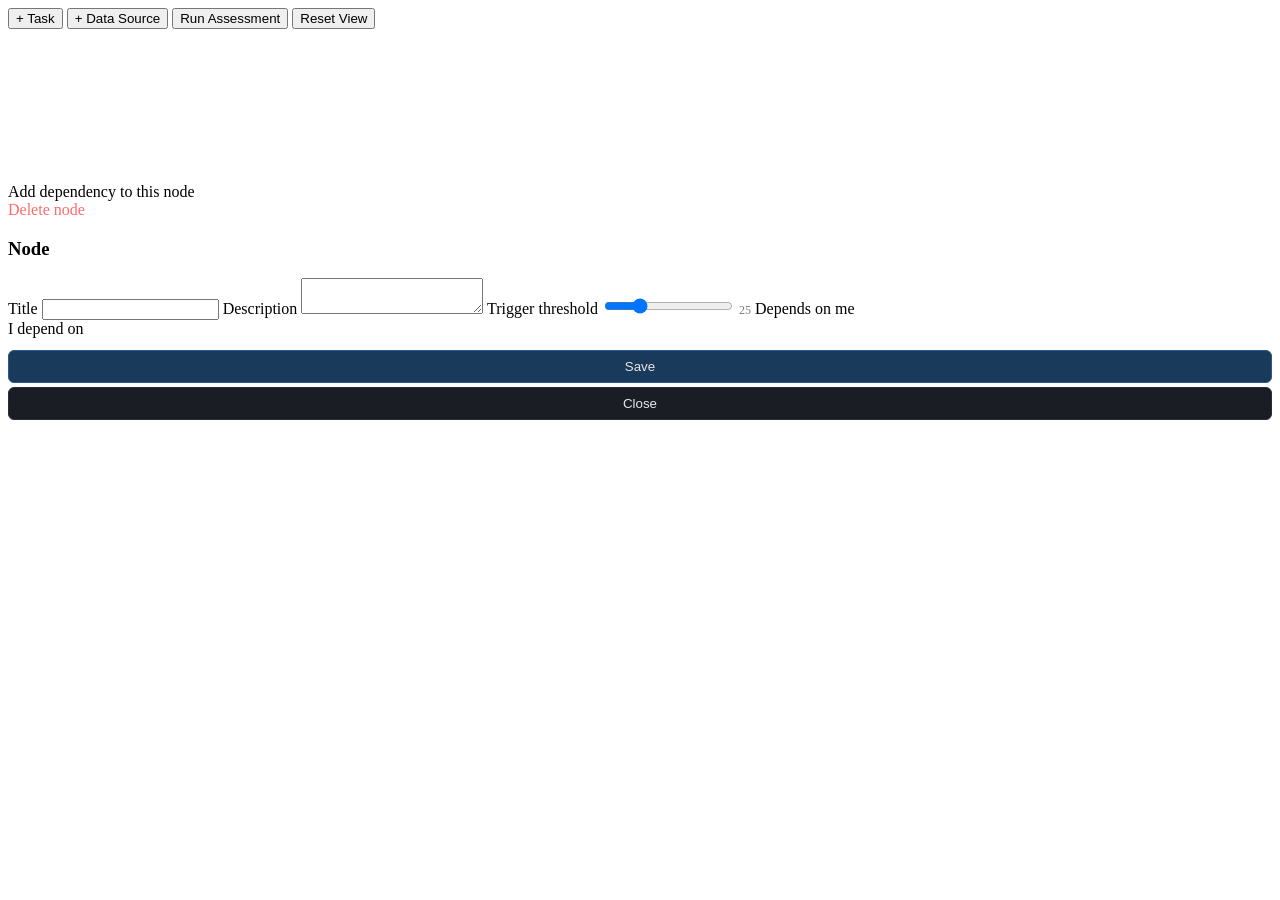
==== src/foursight/web/builder.html @ 4c9d554e "feat: add graph builder canvas UI with batch assess and DeepSeek wire" ====
<!doctype html>
<html>
<head>
  <meta charset="utf-8">
  <title>4sight -- Graph Builder</title>
  <link rel="stylesheet" href="/static/builder.css">
</head>
<body>
  <div id="toolbar">
    <button onclick="addNode('task')">+ Task</button>
    <button onclick="addNode('leaf')">+ Data Source</button>
    <span class="sep"></span>
    <button class="primary" onclick="runBatchAssess()">Run Assessment</button>
    <span class="sep"></span>
    <button onclick="resetView()">Reset View</button>
  </div>
  <div id="breadcrumb"></div>
  <div id="canvas-wrap">
    <canvas id="canvas"></canvas>
  </div>
  <div id="context-menu">
    <div class="item" onclick="addDependency()">Add dependency to this node</div>
    <div class="item" onclick="deleteNode()" style="color:#ff6b6b;">Delete node</div>
  </div>
  <div id="node-panel">
    <h3 id="panel-title">Node</h3>
    <label>Title</label>
    <input id="panel-title-input">
    <label>Description</label>
    <textarea id="panel-desc"></textarea>
    <label>Trigger threshold</label>
    <input type="range" id="panel-threshold" min="0" max="100" value="25">
    <span id="panel-threshold-val" style="font-size:12px;opacity:0.5;">25</span>
    <label>Depends on me</label>
    <div class="rel-list" id="panel-dependents"></div>
    <label>I depend on</label>
    <div class="rel-list" id="panel-dependencies"></div>
    <button onclick="saveNodePanel()" style="width:100%;margin-top:12px;background:#1a3a5c;color:#e6e6e6;border:1px solid #2a5a8c;border-radius:6px;padding:8px;cursor:pointer;">Save</button>
    <button onclick="closePanel()" style="width:100%;margin-top:4px;background:#1a1d24;color:#e6e6e6;border:1px solid #2a2e36;border-radius:6px;padding:8px;cursor:pointer;">Close</button>
  </div>
  <script src="/static/builder.js"></script>
  <script>init();</script>
</body>
</html>
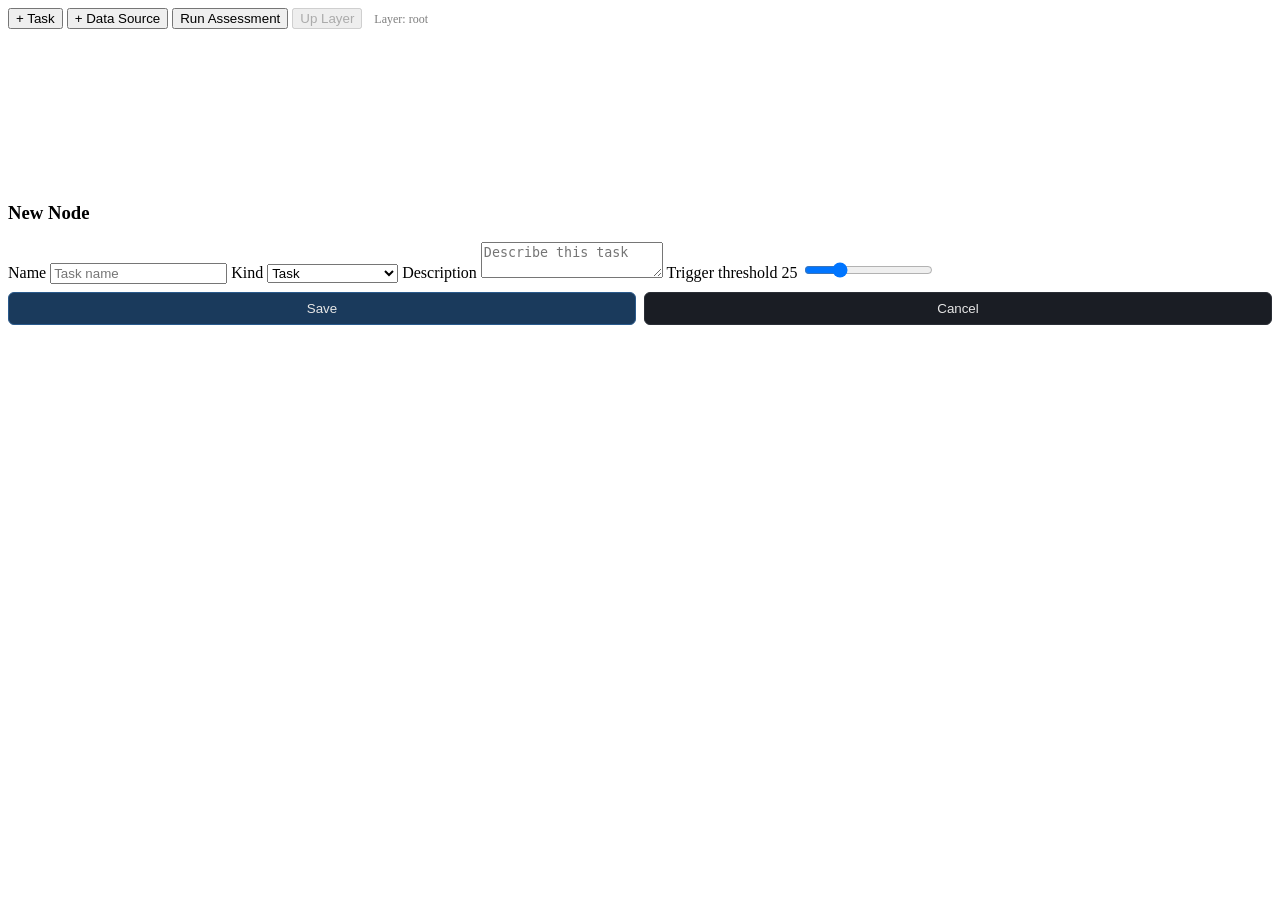
==== commit b3f69fbe: "feat: SVG-based builder with scroll, square nodes, port-drag edges, layer view" ====
--- a/src/foursight/web/builder.html
+++ b/src/foursight/web/builder.html
@@ -7,36 +7,46 @@
 </head>
 <body>
   <div id="toolbar">
-    <button onclick="addNode('task')">+ Task</button>
-    <button onclick="addNode('leaf')">+ Data Source</button>
+    <button id="btn-task" onclick="startCreate('task')">+ Task</button>
+    <button id="btn-leaf" onclick="startCreate('leaf')">+ Data Source</button>
     <span class="sep"></span>
     <button class="primary" onclick="runBatchAssess()">Run Assessment</button>
     <span class="sep"></span>
-    <button onclick="resetView()">Reset View</button>
+    <button onclick="goUpLayer()" id="btn-up" disabled>Up Layer</button>
+    <span style="font-size:12px;opacity:0.5;margin-left:8px;" id="layer-label">Layer: root</span>
   </div>
-  <div id="breadcrumb"></div>
-  <div id="canvas-wrap">
-    <canvas id="canvas"></canvas>
-  </div>
-  <div id="context-menu">
-    <div class="item" onclick="addDependency()">Add dependency to this node</div>
-    <div class="item" onclick="deleteNode()" style="color:#ff6b6b;">Delete node</div>
-  </div>
-  <div id="node-panel">
-    <h3 id="panel-title">Node</h3>
-    <label>Title</label>
-    <input id="panel-title-input">
-    <label>Description</label>
-    <textarea id="panel-desc"></textarea>
-    <label>Trigger threshold</label>
-    <input type="range" id="panel-threshold" min="0" max="100" value="25">
-    <span id="panel-threshold-val" style="font-size:12px;opacity:0.5;">25</span>
-    <label>Depends on me</label>
-    <div class="rel-list" id="panel-dependents"></div>
-    <label>I depend on</label>
-    <div class="rel-list" id="panel-dependencies"></div>
-    <button onclick="saveNodePanel()" style="width:100%;margin-top:12px;background:#1a3a5c;color:#e6e6e6;border:1px solid #2a5a8c;border-radius:6px;padding:8px;cursor:pointer;">Save</button>
-    <button onclick="closePanel()" style="width:100%;margin-top:4px;background:#1a1d24;color:#e6e6e6;border:1px solid #2a2e36;border-radius:6px;padding:8px;cursor:pointer;">Close</button>
+  <div id="main-area">
+    <svg id="svg-canvas"></svg>
+    <div id="node-panel">
+      <h3 id="panel-title">New Node</h3>
+      <label>Name</label>
+      <input id="panel-name" placeholder="Task name">
+      <label>Kind</label>
+      <select id="panel-kind" onchange="onKindChange()">
+        <option value="task">Task</option>
+        <option value="leaf">Data Source (leaf)</option>
+      </select>
+      <div id="panel-leaf-fields" style="display:none;">
+        <label>Adapter ID</label>
+        <input id="panel-adapter" placeholder="csv">
+        <label>Query</label>
+        <textarea id="panel-query" placeholder="SQL or file path"></textarea>
+      </div>
+      <label>Description</label>
+      <textarea id="panel-desc" placeholder="Describe this task"></textarea>
+      <label>Trigger threshold <span id="panel-threshold-val">25</span></label>
+      <input type="range" id="panel-threshold" min="0" max="100" value="25" oninput="document.getElementById('panel-threshold-val').textContent=this.value">
+      <div style="display:flex;gap:8px;margin-top:8px;">
+        <button onclick="saveNodePanel()" style="flex:1;background:#1a3a5c;color:#e6e6e6;border:1px solid #2a5a8c;border-radius:6px;padding:8px;cursor:pointer;">Save</button>
+        <button onclick="closePanel()" style="flex:1;background:#1a1d24;color:#e6e6e6;border:1px solid #2a2e36;border-radius:6px;padding:8px;cursor:pointer;">Cancel</button>
+      </div>
+      <div id="panel-relations" style="margin-top:12px;display:none;">
+        <label>Depends on me</label>
+        <div class="rel-list" id="panel-dependents"></div>
+        <label>I depend on</label>
+        <div class="rel-list" id="panel-dependencies"></div>
+      </div>
+    </div>
   </div>
   <script src="/static/builder.js"></script>
   <script>init();</script>
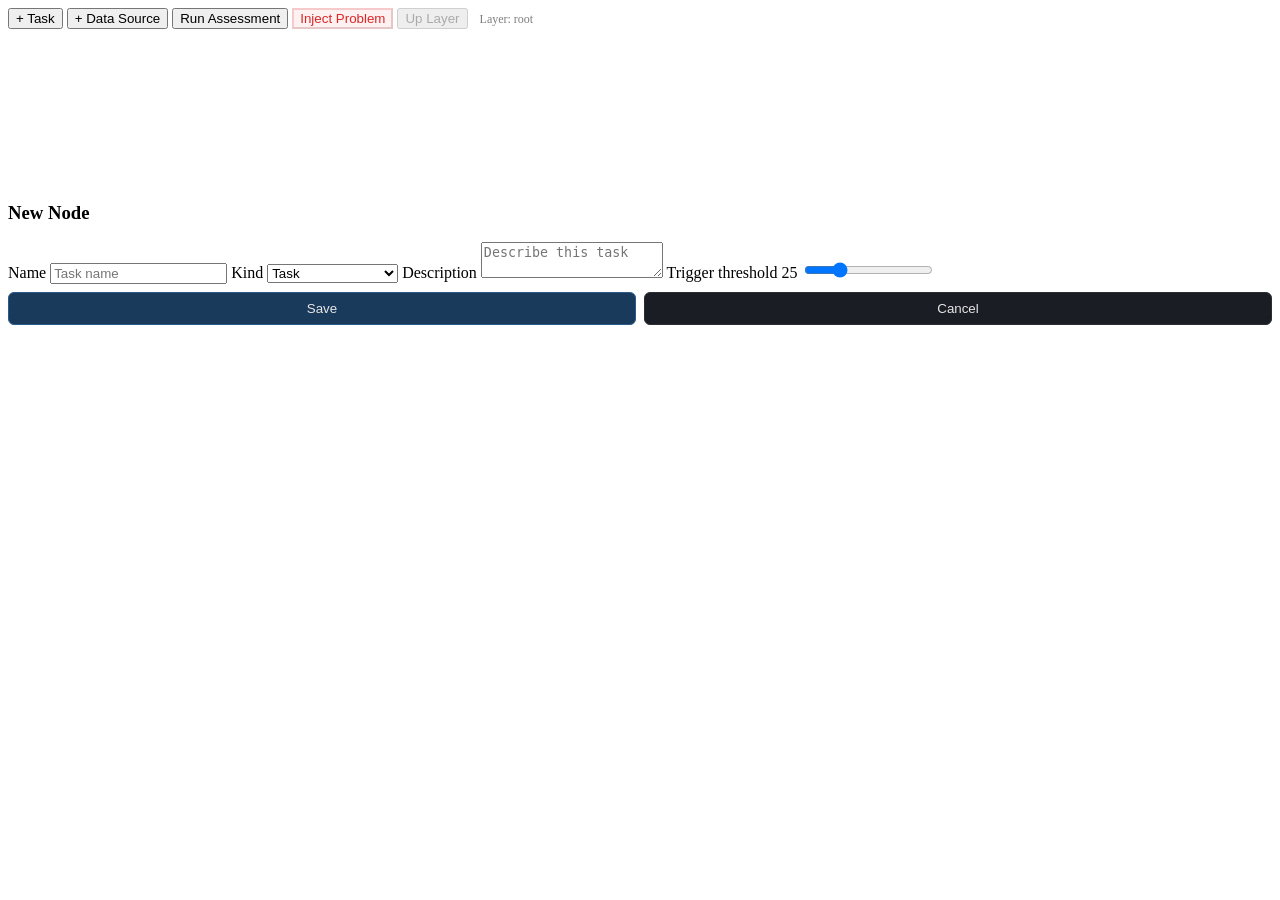
==== commit 6d7e2abc: "feat: threshold rules, inject problem, enriched descriptions, rule pre-check before LLM" ====
--- a/src/foursight/web/builder.html
+++ b/src/foursight/web/builder.html
@@ -11,6 +11,7 @@
     <button id="btn-leaf" onclick="startCreate('leaf')">+ Data Source</button>
     <span class="sep"></span>
     <button class="primary" onclick="runBatchAssess()">Run Assessment</button>
+    <button onclick="injectProblem(selectedNode)" id="btn-inject" disabled style="background:#dc262610;color:#dc2626;border-color:#dc262630;">Inject Problem</button>
     <span class="sep"></span>
     <button onclick="goUpLayer()" id="btn-up" disabled>Up Layer</button>
     <span style="font-size:12px;opacity:0.5;margin-left:8px;" id="layer-label">Layer: root</span>
@@ -40,6 +41,7 @@
         <button onclick="saveNodePanel()" style="flex:1;background:#1a3a5c;color:#e6e6e6;border:1px solid #2a5a8c;border-radius:6px;padding:8px;cursor:pointer;">Save</button>
         <button onclick="closePanel()" style="flex:1;background:#1a1d24;color:#e6e6e6;border:1px solid #2a2e36;border-radius:6px;padding:8px;cursor:pointer;">Cancel</button>
       </div>
+      <button id="btn-delete" onclick="deleteSelectedNode()" style="display:none;width:100%;margin-top:4px;background:#4a1018;color:#ff6b6b;border:1px solid #6b1a1a;border-radius:6px;padding:8px;cursor:pointer;">Delete node</button>
       <div id="panel-relations" style="margin-top:12px;display:none;">
         <label>Depends on me</label>
         <div class="rel-list" id="panel-dependents"></div>
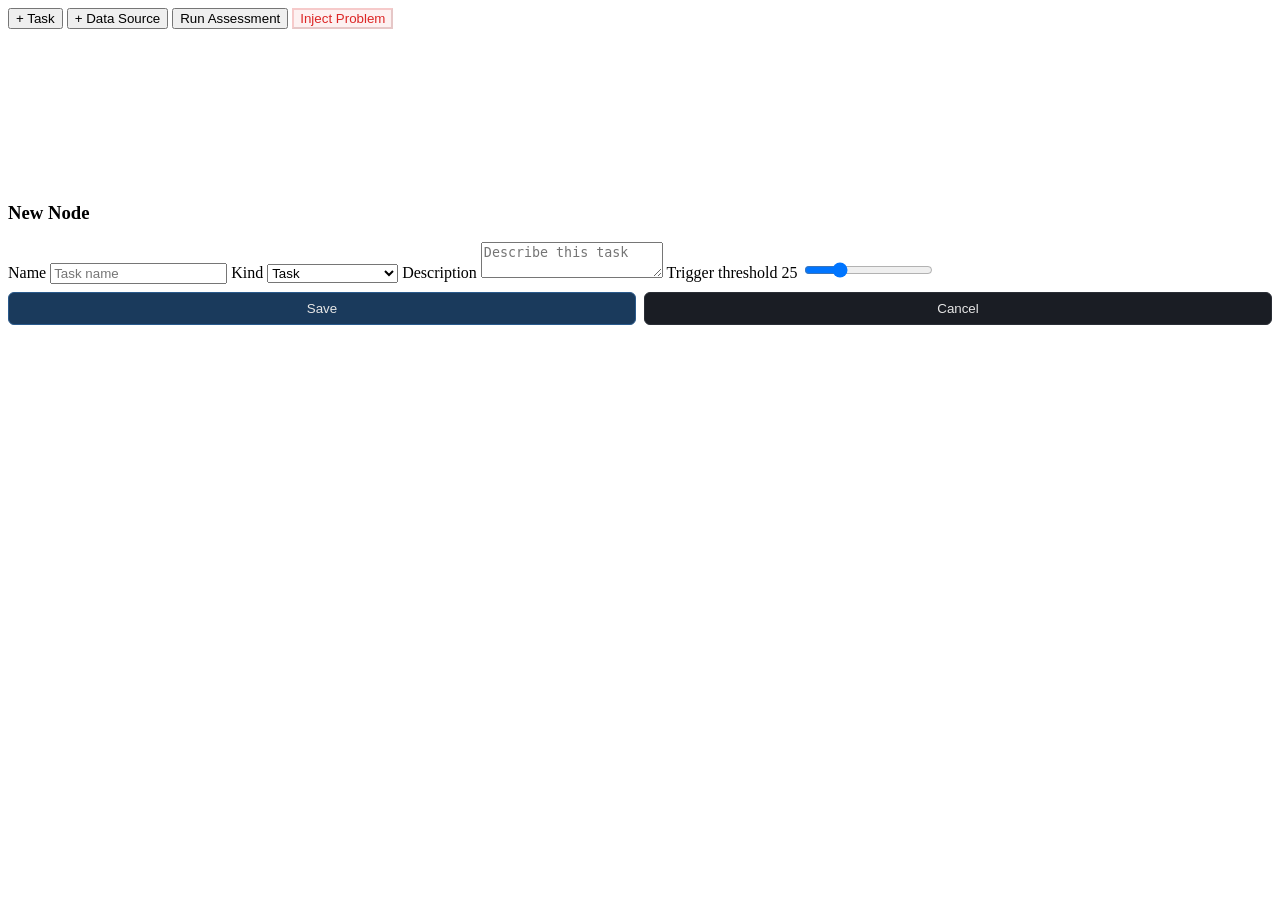
==== commit 5ffdbe34: "feat: flat DAG -- single edge type, full graph always visible, selected+neighbors highlighted" ====
--- a/src/foursight/web/builder.html
+++ b/src/foursight/web/builder.html
@@ -12,9 +12,6 @@
     <span class="sep"></span>
     <button class="primary" onclick="runBatchAssess()">Run Assessment</button>
     <button onclick="injectProblem(selectedNode)" id="btn-inject" disabled style="background:#dc262610;color:#dc2626;border-color:#dc262630;">Inject Problem</button>
-    <span class="sep"></span>
-    <button onclick="goUpLayer()" id="btn-up" disabled>Up Layer</button>
-    <span style="font-size:12px;opacity:0.5;margin-left:8px;" id="layer-label">Layer: root</span>
   </div>
   <div id="main-area">
     <svg id="svg-canvas"></svg>
